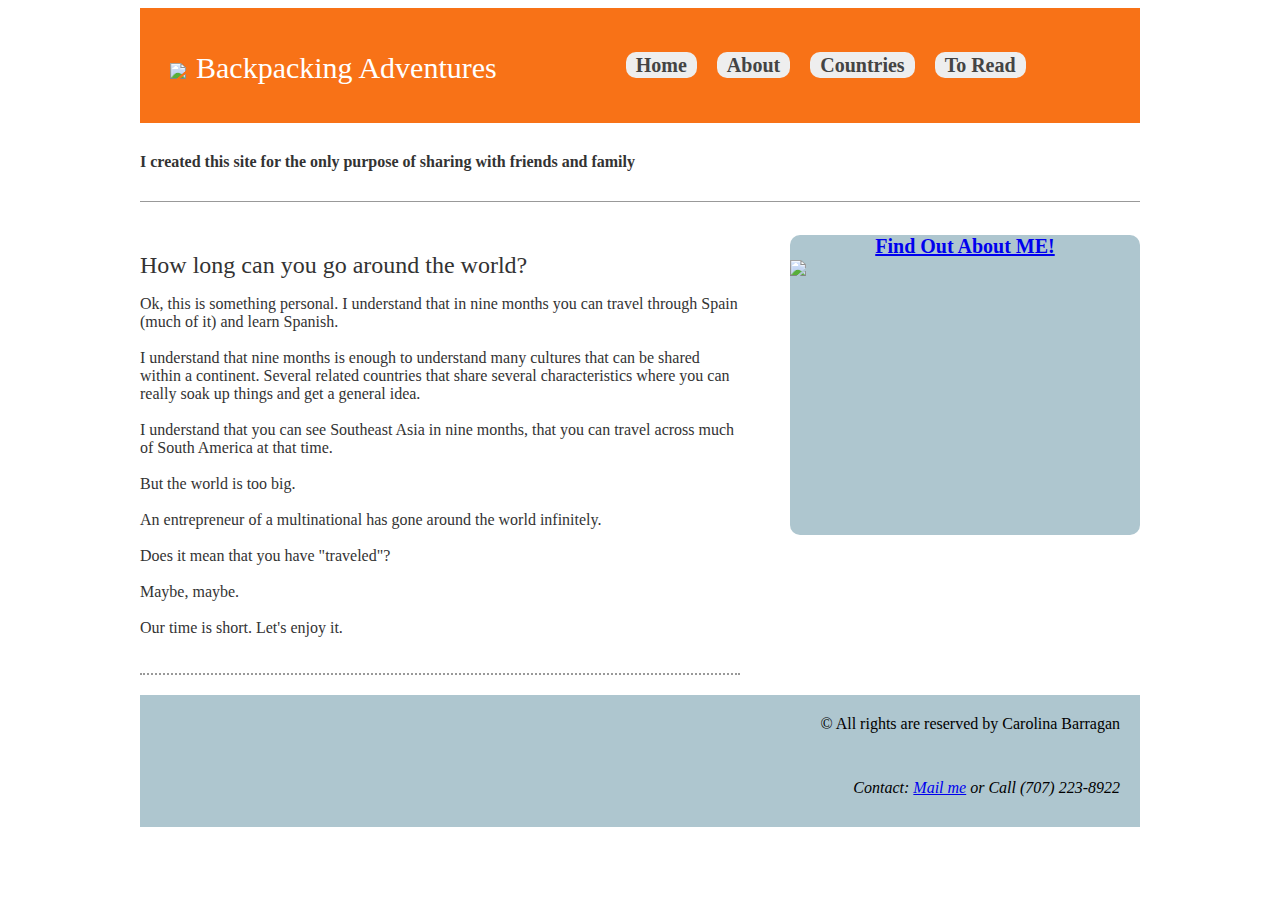
==== About.html @ 24d92b78 "first commit" ====
<!doctype html>
<html lang="en" class="no-js">
<head>
    <meta charset="utf-8">
    <link rel="stylesheet" href="style.css">
    <script src="script.js"></script>
</head>

<body>
	<header>
		<div id="logo"><img src="/Users/carolinabarragan/Downloads/html5-page-layout/back (1).jpg">Backpacking Adventures</div>
		<nav>  
			<ul>
				<li><a href="/Users/carolinabarragan/Downloads/html5-page-layout/index.html">Home</a>
				<li><a href="/Users/carolinabarragan/Downloads/html5-page-layout/About.html">About</a>
				<li><a href="/Users/carolinabarragan/Downloads/html5-page-layout/Countries.html">Countries</a>
				<li><a href="/Users/carolinabarragan/Downloads/html5-page-layout/To read.html">To Read</a>
			</ul>
		</nav>
	</header>
	<section>
		<strong>I created this site for the only purpose of sharing with friends and family</strong>
	</section>
	<section id="pageContent">
		<main role="main">
			<article>
				<h2>How long can you go around the world?</h2>
				<p>
Ok, this is something personal. I understand that in nine months you can travel through Spain (much of it) and learn Spanish.
</br>
<br>

I understand that nine months is enough to understand many cultures that can be shared within a continent. Several related countries that share several characteristics where you can really soak up things and get a general idea.
</br>
<br>
I understand that you can see Southeast Asia in nine months, that you can travel across much of South America at that time.
</br>
<br>
But the world is too big.
</br>
<br>
An entrepreneur of a multinational has gone around the world infinitely.
</br>
<br>
Does it mean that you have "traveled"?
</br>
<br>
Maybe, maybe.
</br>
<br> Our time is short. Let's enjoy it.</br></p>
			</article>
			
		</main>
		<aside>
			<div><b><center><a href="/Users/carolinabarragan/Downloads/html5-page-layout/About Me.html">Find Out About ME!</center></b>
			<img src="/Users/carolinabarragan/Downloads/html5-page-layout/image6.jpg"width="350"> </div></a>
		</aside>
	</section>
	<footer>
		<p>&copy; All rights are reserved by Carolina Barragan</p>
		<address>
			Contact: <a href="mailto:carolina1271@gmail.com">Mail me</a> or Call (707) 223-8922
		</address>
	</footer>


</body>

</html>
---- style.css ----
body,html {
	background-color: white;
}
header {
    background: #F87217;
    padding: 20px 30px;
    max-width: 940px;
    margin: auto;
}
nav {
    display: inline-block;
}
nav ul li a {
    background: #EEE;
    padding: 2px 10px;
    font-size: 20px;
    text-decoration: none;
    font-weight: bold;
    color: #444;
    border-radius: 10px;
}
nav ul li a:hover {
	background: #FFF;
}
nav ul li {
    display: inline-block;
    margin: 10px;
}
nav ul {
    list-style: none;
}
#pageContent {
    max-width: 1000px;
    margin: auto;
    border: none;
}
main {
	float: left;
	width: 60%;
}
aside {
	float: right;
	width: 35%;
}
article {
    border-bottom: 2px dotted #999;
    padding-bottom: 20px;
    margin-bottom: 20px;
}
article h2 {
    font-weight: normal;
    margin-bottom: 12px;
}
article p {
	
}
main section {
	
}
footer {
	background: #AEC6CF;
	max-width: 1000px;
	margin: auto;
	clear: both;
	text-align: right;
}
footer p {
	padding: 20px;
}
address {
    padding: 10px 20px 30px 10px;
}
aside > div {
	margin: 3px auto;
	background: #AEC6CF;
	min-height: 300px;
	font-size: 20px;
	border-radius: 10px;
}
#logo {
    display: inline-block;
    vertical-align: middle;
    font-size: 30px;
    margin-right: 75px;
    color: #FFF;
}
#logo img {
    width: 50px;
    vertical-align: middle;
    margin-right: 10px;
}
body > section {
    max-width: 1000px;
    margin: auto;
    padding: 30px 0px;
    border-bottom: 1px solid #999;
    color: #333;
}

@media screen and (max-width: 1000px) {
	body > section {
		padding: 30px 20px;
	}
}
@media screen and (max-width: 600px) {
	main {
		float: none;
		width: 100%;
	}
	aside {
		float: none;
		width: 100%;
	}

}
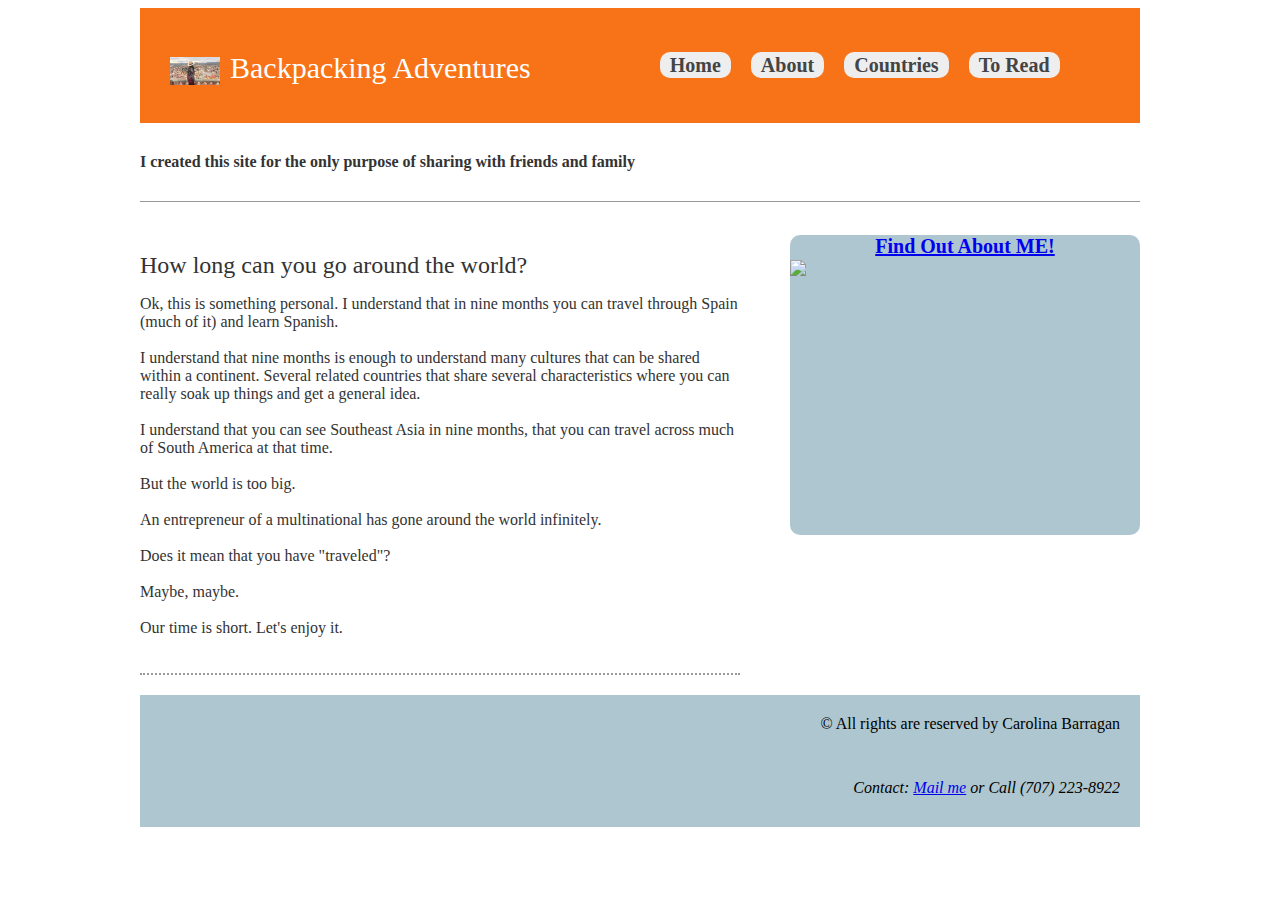
==== commit bf337a35: "Update About.html" ====
--- a/About.html
+++ b/About.html
@@ -8,7 +8,7 @@
 
 <body>
 	<header>
-		<div id="logo"><img src="/Users/carolinabarragan/Downloads/html5-page-layout/back (1).jpg">Backpacking Adventures</div>
+		<div id="logo"><img src="image1.jpg">Backpacking Adventures</div>
 		<nav>  
 			<ul>
 				<li><a href="/Users/carolinabarragan/Downloads/html5-page-layout/index.html">Home</a>
@@ -25,28 +25,28 @@
 		<main role="main">
 			<article>
 				<h2>How long can you go around the world?</h2>
-				<p>
-Ok, this is something personal. I understand that in nine months you can travel through Spain (much of it) and learn Spanish.
-</br>
-<br>
-
-I understand that nine months is enough to understand many cultures that can be shared within a continent. Several related countries that share several characteristics where you can really soak up things and get a general idea.
-</br>
-<br>
-I understand that you can see Southeast Asia in nine months, that you can travel across much of South America at that time.
-</br>
-<br>
-But the world is too big.
-</br>
-<br>
-An entrepreneur of a multinational has gone around the world infinitely.
-</br>
-<br>
-Does it mean that you have "traveled"?
-</br>
-<br>
-Maybe, maybe.
-</br>
+				<p>
+Ok, this is something personal. I understand that in nine months you can travel through Spain (much of it) and learn Spanish.
+</br>
+<br>
+
+I understand that nine months is enough to understand many cultures that can be shared within a continent. Several related countries that share several characteristics where you can really soak up things and get a general idea.
+</br>
+<br>
+I understand that you can see Southeast Asia in nine months, that you can travel across much of South America at that time.
+</br>
+<br>
+But the world is too big.
+</br>
+<br>
+An entrepreneur of a multinational has gone around the world infinitely.
+</br>
+<br>
+Does it mean that you have "traveled"?
+</br>
+<br>
+Maybe, maybe.
+</br>
 <br> Our time is short. Let's enjoy it.</br></p>
 			</article>
 			
@@ -66,4 +66,4 @@
 
 </body>
 
-</html>+</html>
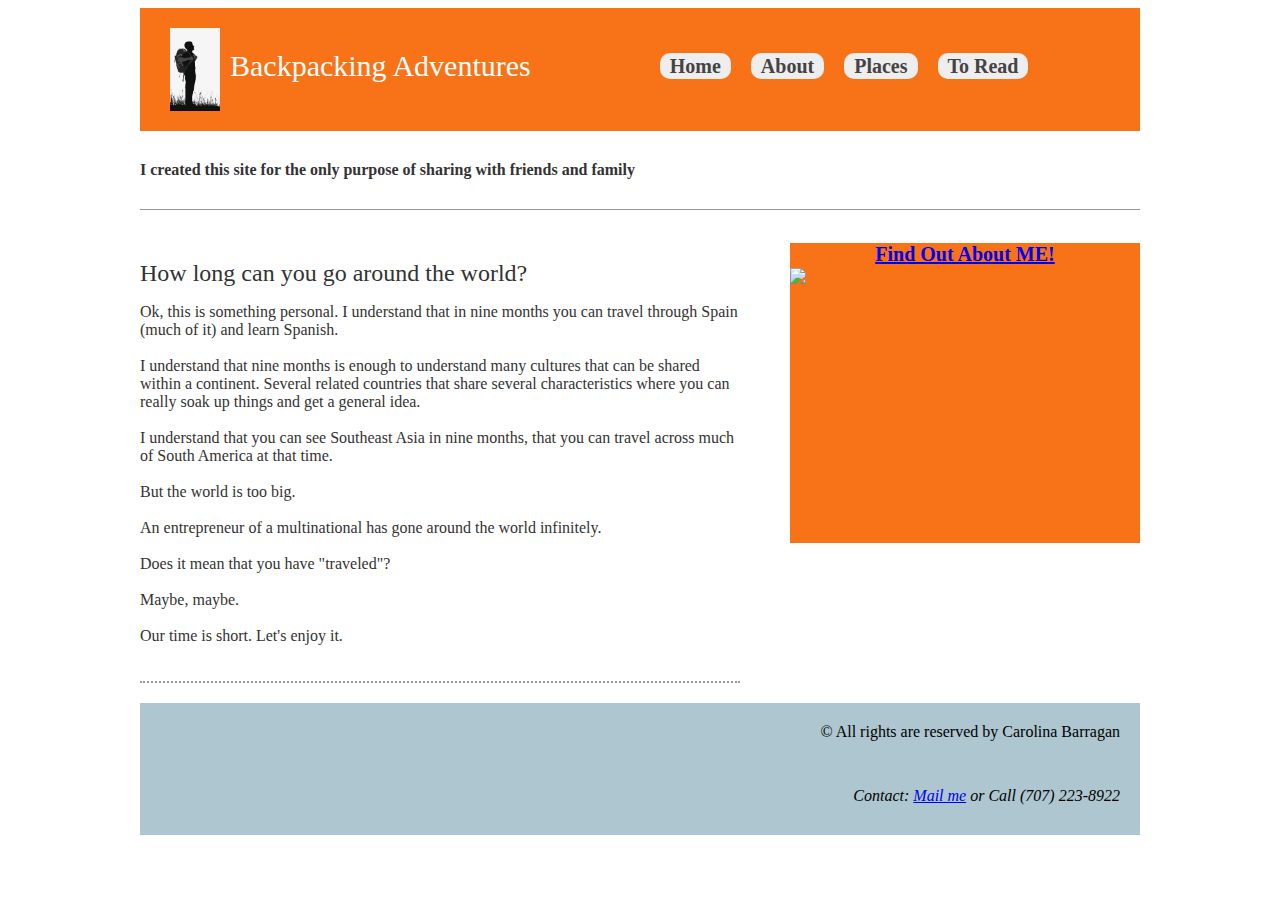
==== commit 2d3801e8: "Update About.html" ====
--- a/About.html
+++ b/About.html
@@ -8,13 +8,13 @@
 
 <body>
 	<header>
-		<div id="logo"><img src="image1.jpg">Backpacking Adventures</div>
+		<div id="logo"><img src="back (1).jpg">Backpacking Adventures</div>
 		<nav>  
 			<ul>
-				<li><a href="/Users/carolinabarragan/Downloads/html5-page-layout/index.html">Home</a>
-				<li><a href="/Users/carolinabarragan/Downloads/html5-page-layout/About.html">About</a>
-				<li><a href="/Users/carolinabarragan/Downloads/html5-page-layout/Countries.html">Countries</a>
-				<li><a href="/Users/carolinabarragan/Downloads/html5-page-layout/To read.html">To Read</a>
+				<li><a href="index.html">Home</a>
+				<li><a href="about.html">About</a>
+				<li><a href="countries.html">Places</a>
+				<li><a href="to read.html">To Read</a>
 			</ul>
 		</nav>
 	</header>
--- a/style.css
+++ b/style.css
@@ -6,7 +6,8 @@
     background: #F87217;
     padding: 20px 30px;
     max-width: 940px;
-    margin: auto;
+    margin: auto;
+
 }
 nav {
     display: inline-block;
@@ -21,7 +22,7 @@
     border-radius: 10px;
 }
 nav ul li a:hover {
-	background: #FFF;
+	background: orange;
 }
 nav ul li {
     display: inline-block;
@@ -73,10 +74,10 @@
 }
 aside > div {
 	margin: 3px auto;
-	background: #AEC6CF;
+	background: #F87217;
 	min-height: 300px;
 	font-size: 20px;
-	border-radius: 10px;
+	border-radius:;
 }
 #logo {
     display: inline-block;
@@ -113,4 +114,5 @@
 		width: 100%;
 	}
 
-}
+}
+
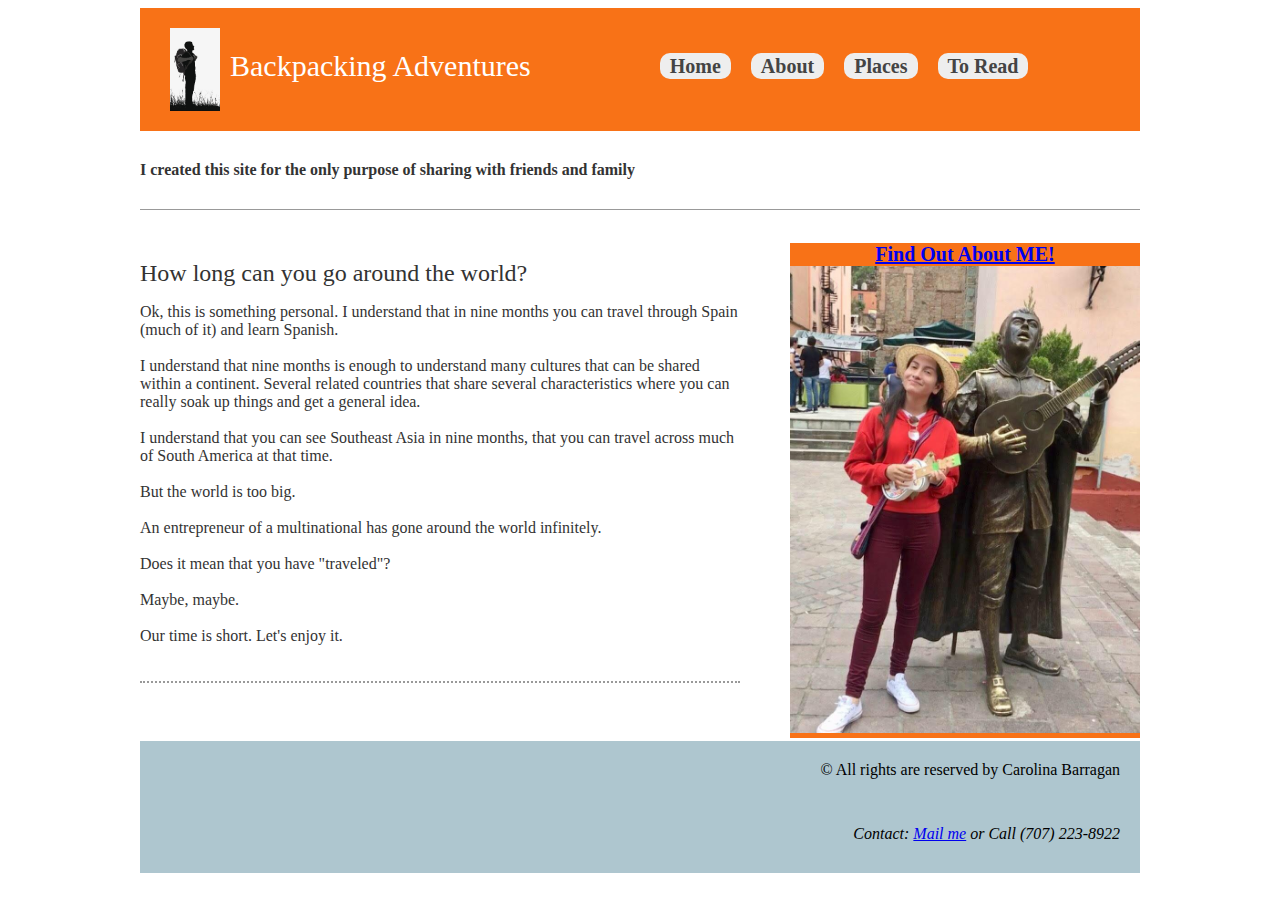
==== commit 95d31114: "Update About.html" ====
--- a/About.html
+++ b/About.html
@@ -53,7 +53,7 @@
 		</main>
 		<aside>
 			<div><b><center><a href="/Users/carolinabarragan/Downloads/html5-page-layout/About Me.html">Find Out About ME!</center></b>
-			<img src="/Users/carolinabarragan/Downloads/html5-page-layout/image6.jpg"width="350"> </div></a>
+			<img src="image6.jpg"width="350"> </div></a>
 		</aside>
 	</section>
 	<footer>
